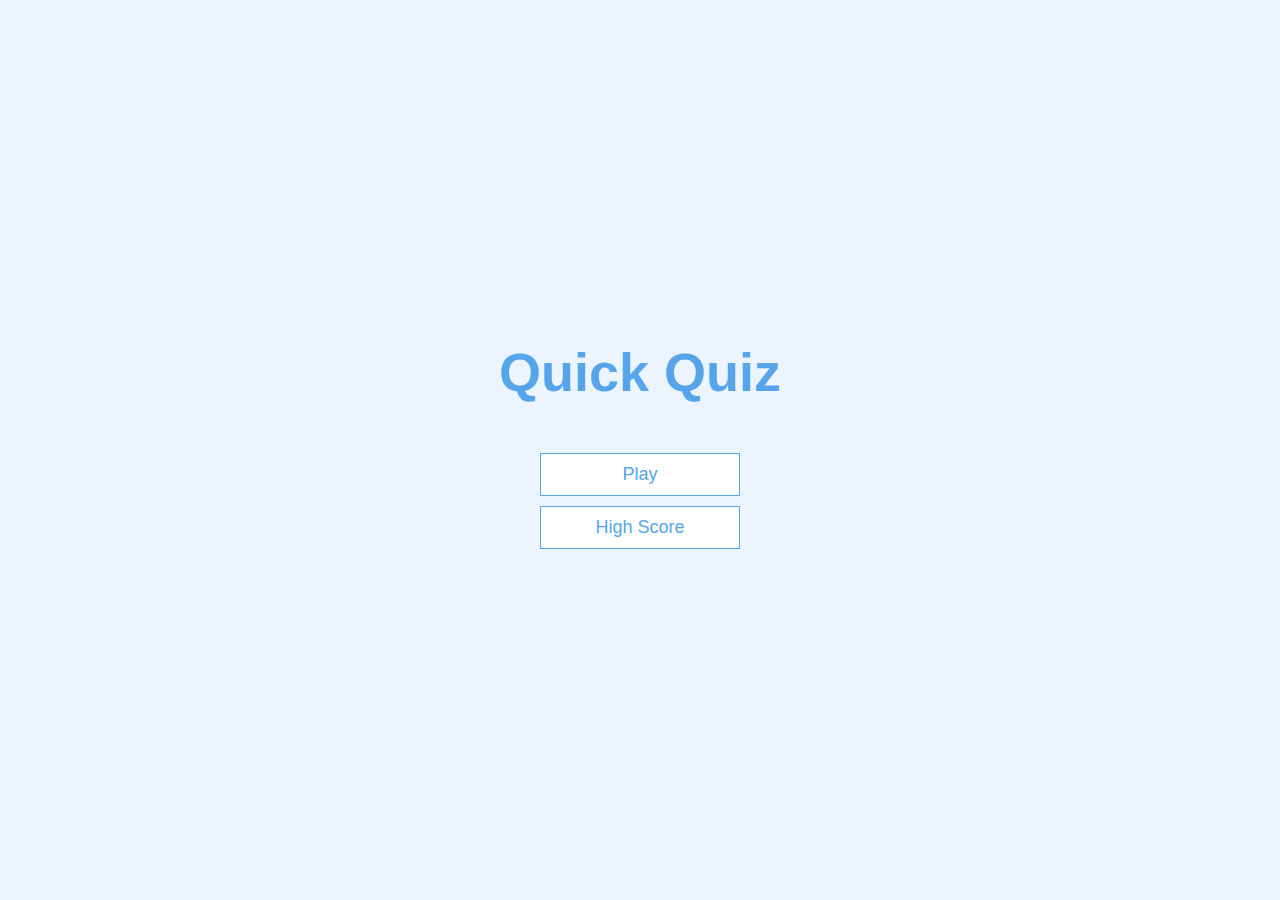
==== src/index.html @ e91c3cfd "have created the styleing, ability to measure both progress and score, and recording high score via " ====
<!DOCTYPE html>
<html lang="en">

<head>
    <meta charset="UTF-8">
    <meta http-equiv="X-UA-Compatible" content="IE=edge">
    <meta name="viewport" content="width=device-width, initial-scale=1.0">
    <link rel="stylesheet" href="app.css">
    <title>Quiz</title>
</head>


<body>
    <div class="container">
        <div id="home">
            <div class="flex-center flex-column">
                <h1>Quick Quiz</h1>
                <a class="btn" href="./game.html">Play</a>
                <a class="btn" href="./highscores.html">High Score</a>

            </div>
        </div>
    </div>
</body>

</html>
---- src/app.css ----
:root {
    background-color: #ecf5ff;
    font-size: 62.5%;
}
/*if i add a border to a box, it will include the width of the border in the box's width*/
*{
    box-sizing: border-box;
    font-family: Arial, Helvetica, sans-serif;
    margin: 0;
    padding: 0;
    color: #333
}

/*REM means size relative to the root font size
 EM means relative to the parent element's font-size
*/
h1,
h2,
h3,
h4 {
    margin-bottom: 1rem;
}

h1 {
    font-size: 5.4rem;
    color: #56a5eb;
    margin-bottom: 5rem;
}

h1 > span {
    font-size: 2.4rem;
    font-weight: 500;
}

h2 { 
    font-size: 4.2rem;
    margin-bottom: 4rem;
    font-weight: 700;
}

h3 {
    font-size: 2.8rem;
    font-weight: 500;
}

.container{
  width: 100vw;
  height: 100vh;
  display: flex;
  justify-content: center; 
  align-items: center; 
  max-width: 80rem;
  margin: 0 auto;
  padding: 2rem;
}

.flex-column {
    display: flex;
    flex-direction: column;
  }
  
  .flex-center {
    justify-content: center;
    align-items: center;
  }
  
  .justify-center {
    justify-content: center;
  }
  
  .text-center {
    text-align: center;
  }


.hidden {
    display: none;
}

.btn {
    font-size: 1.8rem;
    padding: 1rem 0;
    width: 20rem;
    text-align: center;
    border: 0.1rem solid #56a5eb;
    margin-bottom: 1rem;
    text-decoration: none;
    color: #56a5eb;
    background-color: white;
  }
  
  .btn:hover {
    cursor: pointer;
    box-shadow: 0 0.4rem 1.4rem 0 rgba(86, 185, 235, 0.5);
    transform: translateY(-0.1rem);
    transition: transform 150ms;
  }
  
  .btn[disabled]:hover {
    cursor: not-allowed;
    box-shadow: none;
    transform: none;
  }

  form {
    width: 100%;
    display: flex;
    flex-direction: column;
    align-items: center;
  }
  input {
    margin-bottom: 1rem;
    width: 20rem;
    padding: 1.5rem;
    font-size: 1.8rem;
    border: none;
    box-shadow: 0 0.1rem 1.4rem 0 rgba(86, 185, 235, 0.5);

  }

  input::placeholder{
    color:#aaa;
  }
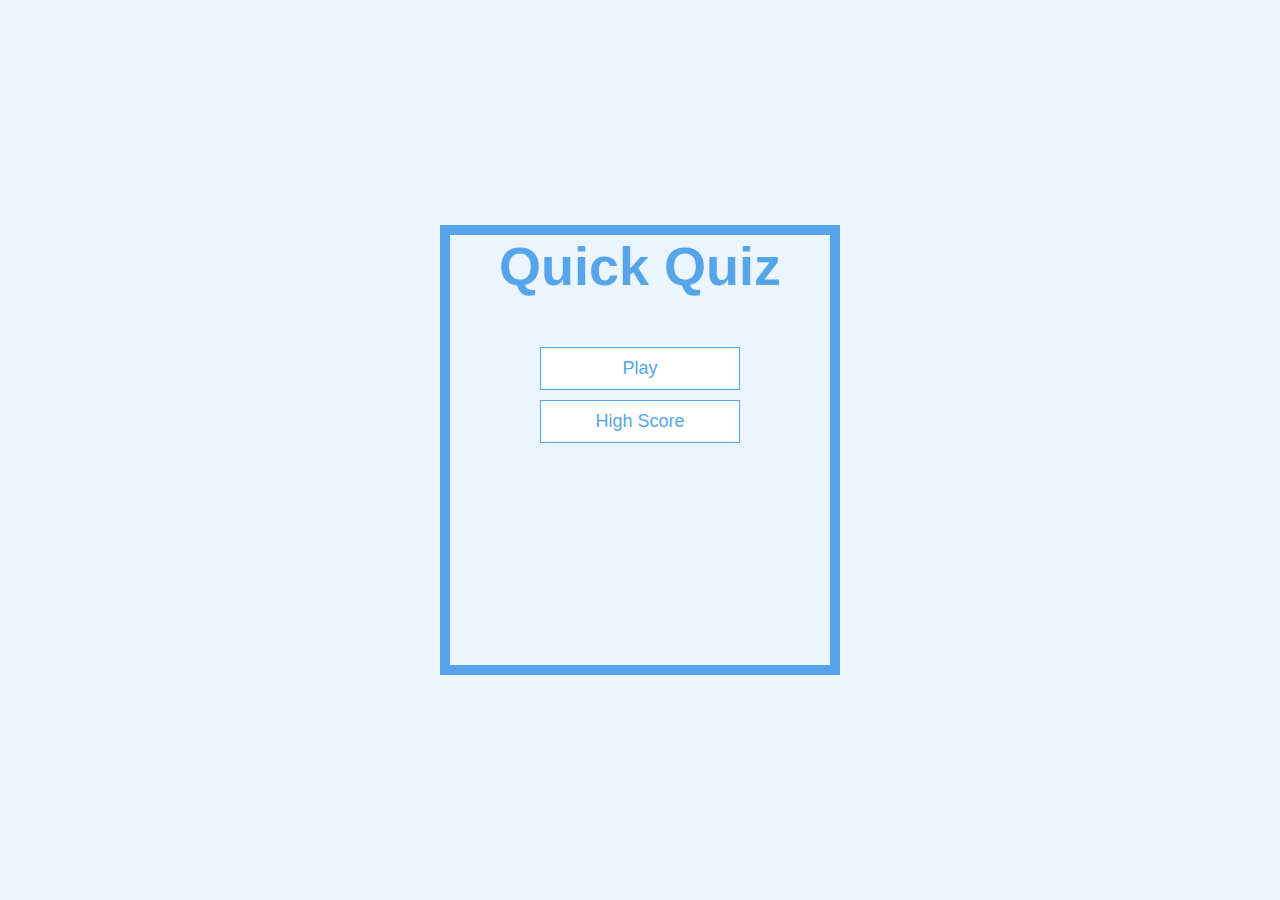
==== commit 53702a52: "converting back to using vanilla js until further notice" ====
--- a/src/index.html
+++ b/src/index.html
@@ -5,6 +5,8 @@
     <meta charset="UTF-8">
     <meta http-equiv="X-UA-Compatible" content="IE=edge">
     <meta name="viewport" content="width=device-width, initial-scale=1.0">
+    <script src="https://code.jquery.com/jquery-3.6.0.min.js"
+        integrity="sha256-/xUj+3OJU5yExlq6GSYGSHk7tPXikynS7ogEvDej/m4=" crossorigin="anonymous"></script>
     <link rel="stylesheet" href="app.css">
     <title>Quiz</title>
 </head>
--- a/src/app.css
+++ b/src/app.css
@@ -3,6 +3,7 @@
     font-size: 62.5%;
 }
 /*if i add a border to a box, it will include the width of the border in the box's width*/
+
 *{
     box-sizing: border-box;
     font-family: Arial, Helvetica, sans-serif;
@@ -26,7 +27,11 @@
     color: #56a5eb;
     margin-bottom: 5rem;
 }
-
+#home {
+  width: 50%;
+  height: 50%;
+  border: 1rem solid  #56a5eb;
+}
 h1 > span {
     font-size: 2.4rem;
     font-weight: 500;
@@ -51,7 +56,6 @@
   align-items: center; 
   max-width: 80rem;
   margin: 0 auto;
-  padding: 2rem;
 }
 
 .flex-column {
